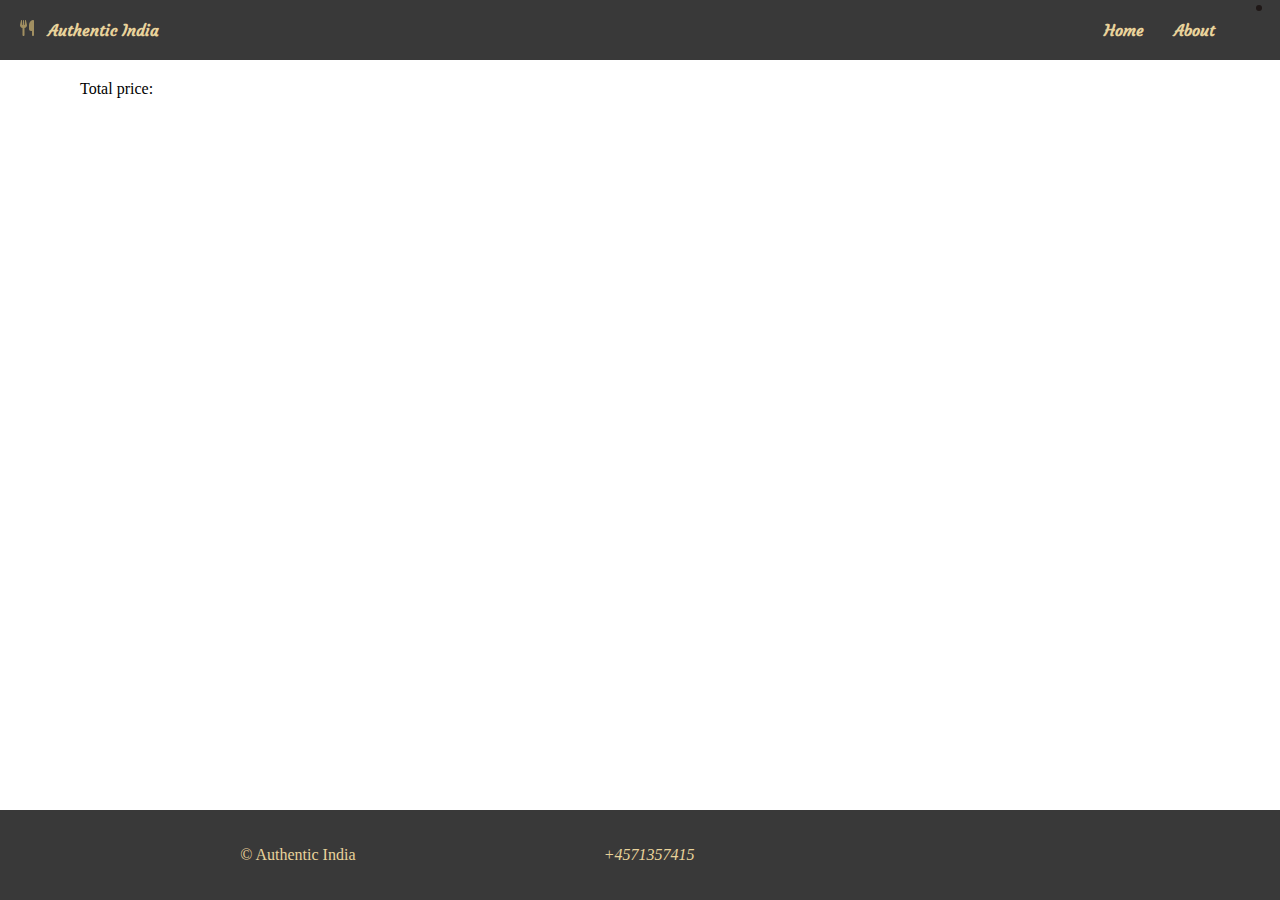
==== cart.html @ cf3b08bb "cart page added" ====
<!DOCTYPE html>
<html lang="en">
<head>
    <meta charset="UTF-8">
    <meta http-equiv="X-UA-Compatible" content="IE=edge">
    <meta name="viewport" content="width=device-width, initial-scale=1.0">
    <link rel="stylesheet" href="cart.css">
    <title>Document</title>
    <link rel="preconnect" href="https://fonts.googleapis.com">
    <link rel="preconnect" href="https://fonts.gstatic.com" crossorigin>
    <link href="https://fonts.googleapis.com/css2?family=Courgette&display=swap" rel="stylesheet">
    <link rel="stylesheet" href="https://cdnjs.cloudflare.com/ajax/libs/font-awesome/6.4.0/css/all.min.css" integrity="sha512-iecdLmaskl7CVkqkXNQ/ZH/XLlvWZOJyj7Yy7tcenmpD1ypASozpmT/E0iPtmFIB46ZmdtAc9eNBvH0H/ZpiBw==" crossorigin="anonymous" referrerpolicy="no-referrer" />
    <link rel="stylesheet" href="cart.css">
</head>
<body>
    
        <my-header></my-header>
        <div class="sub_total">
            <span>Total price: <span id="total_amount"></span></span>
        </div> 
        <template class="cart_template">
            <div class="cart_line">
                <img src="images/veg/veg1.avif" alt="image">
                <span id="item_name">name</span>
                <span id="item_price">price</span>
                <span >Quantity: 
                    <span><button>-</span></button>
                    <span id="item_quantity">0</span>
                    <span><button>+</span></button>
                </span>
                <span>total: <span id="total"></span></span>
                <i class="fa fa-trash" aria-hidden="true" style="margin: 0px 15px;"></i>
            </div>
        </template>
        <div class="cart__container"></div>
        <my-footer></my-footer>
    
    <script type=module src="template.js"></script>
    <script src="cart.js"></script> 
</body>
</html>
---- cart.css ----
* {
    box-sizing: border-box;
    scroll-behavior: smooth;
    list-style-type: none;
    margin: 0;
    text-decoration: none;
    
  }
  
  :root {
    --background-color: #393939;
    --color: #e9d39b;
  }
  
  body {
   /* background-color: #1f1817;*/
    margin: 0;
  }
  
  .body_container {
    display: flex;
    flex-direction: column;
    min-height: 100vh;
  }
  .navbar {
    display: flex;
    justify-content: space-between;
    align-items: center;
    padding: 20px;
    background-color: var(--background-color);
    width: 100%;
    top:0;
    left:0;
    position: fixed;
}

.menu {
    display: flex;
    gap: 20px;
}

.menu li {
    margin-right: 10px;
}

.menu li a {
    font-family: Courgette;
    color: var(--color);
    font-weight: bold;
}

.menu li:last-child {
    margin-right: 5px;
}
#logo_text{
    font-family: Courgette;
    color: var(--color);
    font-weight:bold;
}
.shopping_cart{
  position: relative;
  
  padding: 5px;
  
}
.cart__count{
  font-size: 15px;
  position: absolute;
  top: -15px;
  right: -7px; 
  background-color: #1F1817; 
  border-radius: 50%;
  font-family: 'Times New Roman', Times, serif;
  padding: 3px;
}
.sub_total{
    margin: 5rem;
}

.cart_line{
    display: flex;
    justify-content:space-evenly;
    align-items: center;
    margin: 1rem;
  
}
img{
    width: 100px; /* Adjust the width as needed */
  height: 100px; /* Adjust the height as needed */
  border-radius: 50%;
  object-fit: cover;
  margin-right: 10px;
}
  

  footer{
    display: flex;
    justify-content: space-evenly;
    align-items: center;
    background-color: #393939;
    color: #e9d39b;
    height:10vh;
    margin-top: 2rem;
    margin-bottom: 0;
    position: fixed;
    bottom: 0;
    width: 100%;
    
}
---- cart.css ----
* {
    box-sizing: border-box;
    scroll-behavior: smooth;
    list-style-type: none;
    margin: 0;
    text-decoration: none;
    
  }
  
  :root {
    --background-color: #393939;
    --color: #e9d39b;
  }
  
  body {
   /* background-color: #1f1817;*/
    margin: 0;
  }
  
  .body_container {
    display: flex;
    flex-direction: column;
    min-height: 100vh;
  }
  .navbar {
    display: flex;
    justify-content: space-between;
    align-items: center;
    padding: 20px;
    background-color: var(--background-color);
    width: 100%;
    top:0;
    left:0;
    position: fixed;
}

.menu {
    display: flex;
    gap: 20px;
}

.menu li {
    margin-right: 10px;
}

.menu li a {
    font-family: Courgette;
    color: var(--color);
    font-weight: bold;
}

.menu li:last-child {
    margin-right: 5px;
}
#logo_text{
    font-family: Courgette;
    color: var(--color);
    font-weight:bold;
}
.shopping_cart{
  position: relative;
  
  padding: 5px;
  
}
.cart__count{
  font-size: 15px;
  position: absolute;
  top: -15px;
  right: -7px; 
  background-color: #1F1817; 
  border-radius: 50%;
  font-family: 'Times New Roman', Times, serif;
  padding: 3px;
}
.sub_total{
    margin: 5rem;
}

.cart_line{
    display: flex;
    justify-content:space-evenly;
    align-items: center;
    margin: 1rem;
  
}
img{
    width: 100px; /* Adjust the width as needed */
  height: 100px; /* Adjust the height as needed */
  border-radius: 50%;
  object-fit: cover;
  margin-right: 10px;
}
  

  footer{
    display: flex;
    justify-content: space-evenly;
    align-items: center;
    background-color: #393939;
    color: #e9d39b;
    height:10vh;
    margin-top: 2rem;
    margin-bottom: 0;
    position: fixed;
    bottom: 0;
    width: 100%;
    
}
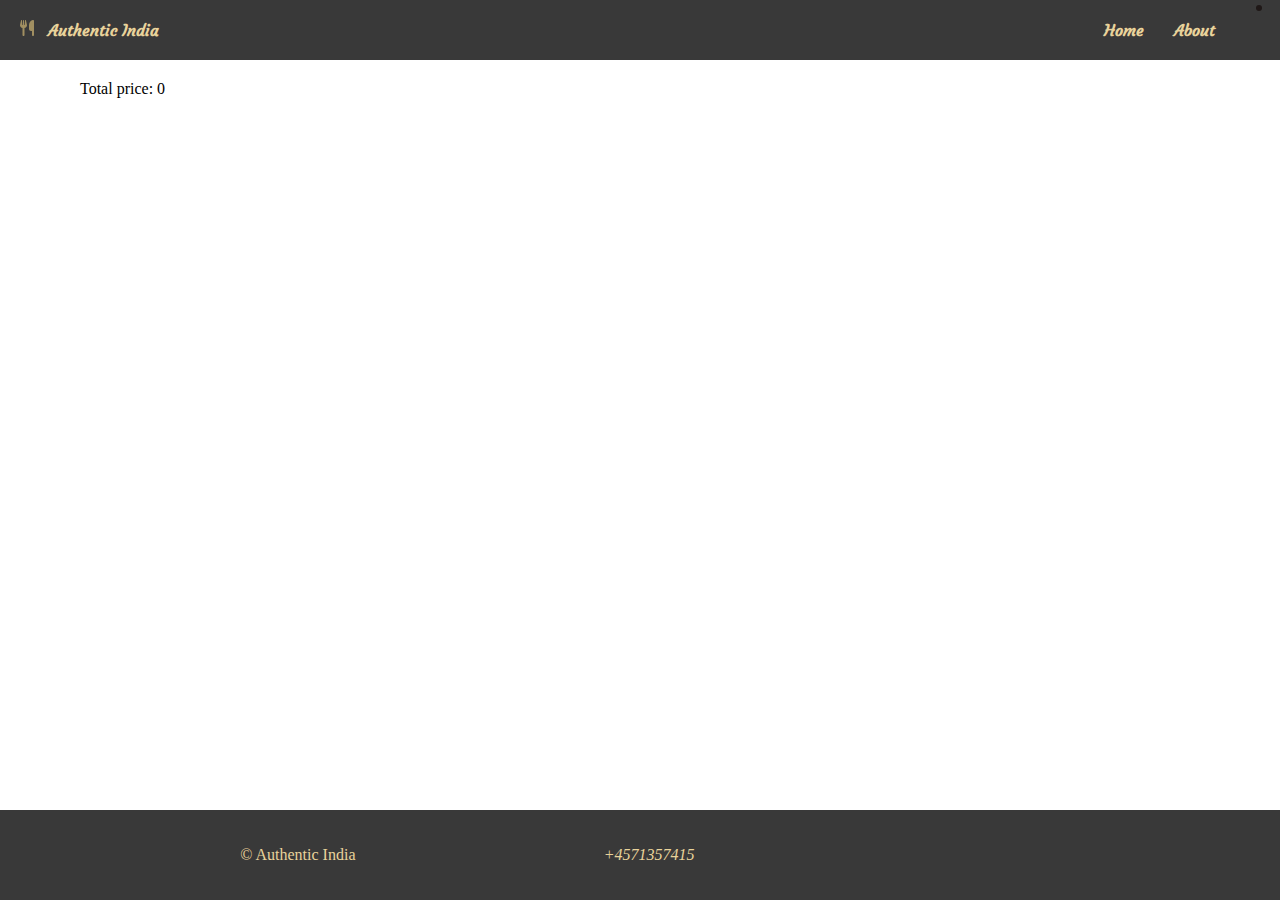
==== commit d3a138f7: "subtotal calculation" ====
--- a/cart.html
+++ b/cart.html
@@ -29,7 +29,9 @@
                     <span><button>+</span></button>
                 </span>
                 <span>total: <span id="total"></span></span>
-                <i class="fa fa-trash" aria-hidden="true" style="margin: 0px 15px;"></i>
+                <button>
+                    <i class="fa fa-trash" aria-hidden="true" style="margin: 0px 15px;"></i>
+                </button>
             </div>
         </template>
         <div class="cart__container"></div>
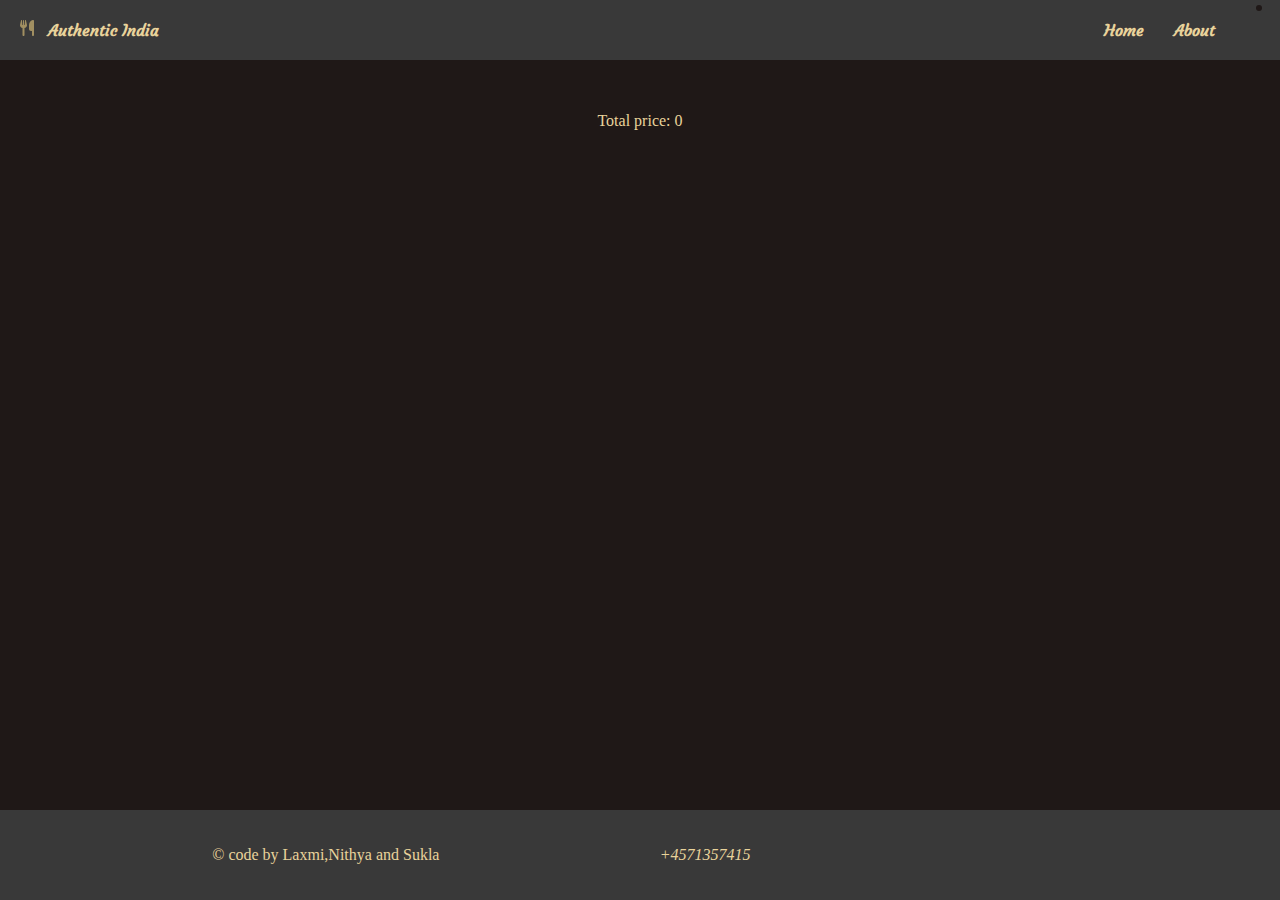
==== commit b34f5232: "fully working food project" ====
--- a/cart.html
+++ b/cart.html
@@ -24,12 +24,12 @@
                 <span id="item_name">name</span>
                 <span id="item_price">price</span>
                 <span >Quantity: 
-                    <span><button>-</span></button>
+                    <span><button class="decrease">-</span></button>
                     <span id="item_quantity">0</span>
-                    <span><button>+</span></button>
+                    <span><button class="increase">+</span></button>
                 </span>
                 <span>total: <span id="total"></span></span>
-                <button>
+                <button id="delete">
                     <i class="fa fa-trash" aria-hidden="true" style="margin: 0px 15px;"></i>
                 </button>
             </div>
--- a/cart.css
+++ b/cart.css
@@ -4,6 +4,7 @@
     list-style-type: none;
     margin: 0;
     text-decoration: none;
+    color: var(--color);
     
   }
   
@@ -13,7 +14,7 @@
   }
   
   body {
-   /* background-color: #1f1817;*/
+    background-color: #1f1817;
     margin: 0;
   }
   
@@ -74,7 +75,8 @@
   padding: 3px;
 }
 .sub_total{
-    margin: 5rem;
+    margin-top: 7rem;
+    text-align: center;
 }
 
 .cart_line{
@@ -90,6 +92,9 @@
   border-radius: 50%;
   object-fit: cover;
   margin-right: 10px;
+}
+button{
+    background-color: #1F1817; 
 }
   
 
--- a/cart.css
+++ b/cart.css
@@ -4,6 +4,7 @@
     list-style-type: none;
     margin: 0;
     text-decoration: none;
+    color: var(--color);
     
   }
   
@@ -13,7 +14,7 @@
   }
   
   body {
-   /* background-color: #1f1817;*/
+    background-color: #1f1817;
     margin: 0;
   }
   
@@ -74,7 +75,8 @@
   padding: 3px;
 }
 .sub_total{
-    margin: 5rem;
+    margin-top: 7rem;
+    text-align: center;
 }
 
 .cart_line{
@@ -90,6 +92,9 @@
   border-radius: 50%;
   object-fit: cover;
   margin-right: 10px;
+}
+button{
+    background-color: #1F1817; 
 }
   
 
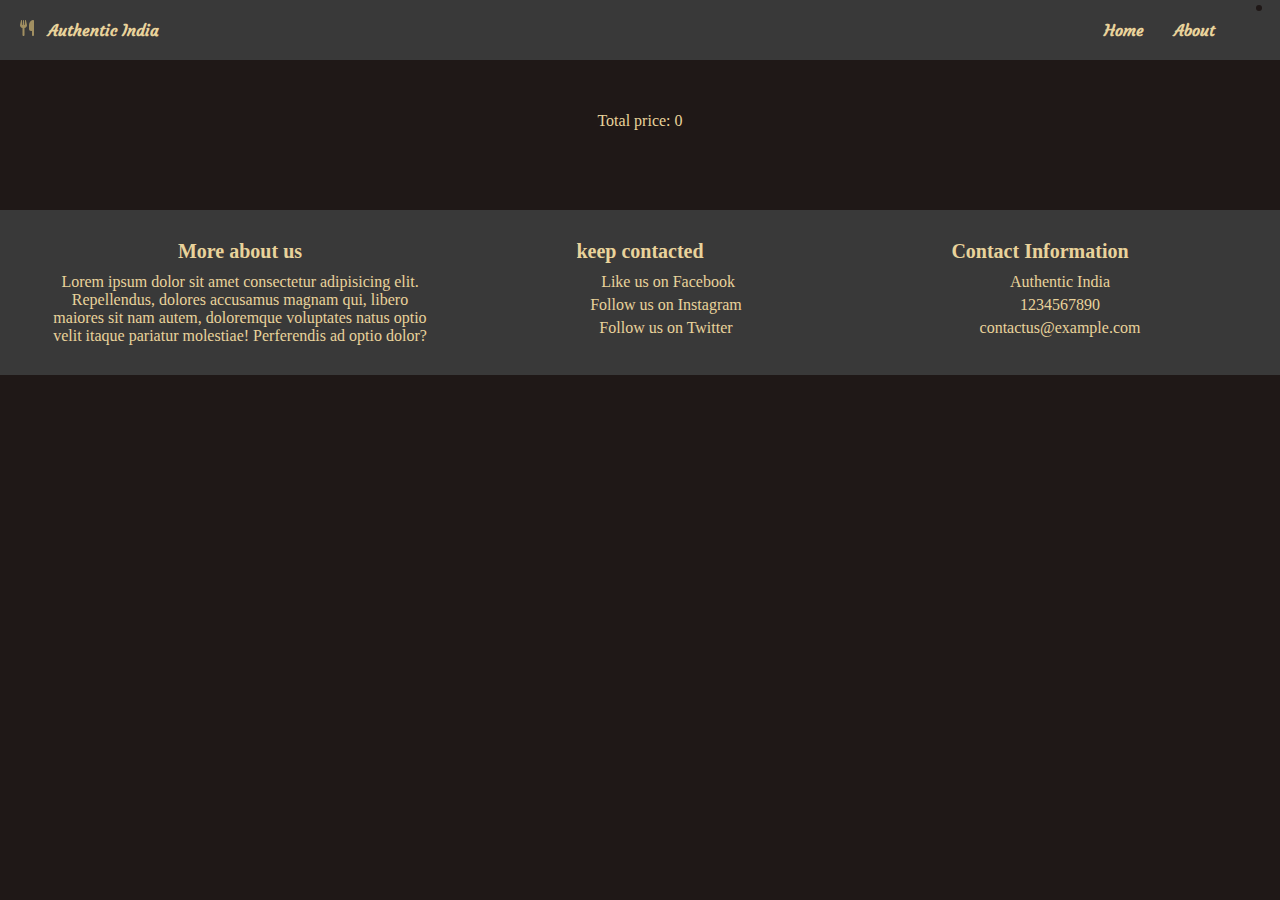
==== commit c0b11318: "designing footer" ====
--- a/cart.html
+++ b/cart.html
@@ -11,13 +11,14 @@
     <link href="https://fonts.googleapis.com/css2?family=Courgette&display=swap" rel="stylesheet">
     <link rel="stylesheet" href="https://cdnjs.cloudflare.com/ajax/libs/font-awesome/6.4.0/css/all.min.css" integrity="sha512-iecdLmaskl7CVkqkXNQ/ZH/XLlvWZOJyj7Yy7tcenmpD1ypASozpmT/E0iPtmFIB46ZmdtAc9eNBvH0H/ZpiBw==" crossorigin="anonymous" referrerpolicy="no-referrer" />
     <link rel="stylesheet" href="cart.css">
+    <link rel="stylesheet" href="header_footer.css">
 </head>
 <body>
     
         <my-header></my-header>
         <div class="sub_total">
             <span>Total price: <span id="total_amount"></span></span>
-        </div> 
+        </div>
         <template class="cart_template">
             <div class="cart_line">
                 <img src="images/veg/veg1.avif" alt="image">
@@ -28,13 +29,14 @@
                     <span id="item_quantity">0</span>
                     <span><button class="increase">+</span></button>
                 </span>
-                <span>total: <span id="total"></span></span>
+                <span>&nbsp &nbsp Total: <span id="total"></span></span>
                 <button id="delete">
-                    <i class="fa fa-trash" aria-hidden="true" style="margin: 0px 15px;"></i>
+                    <i class="fa fa-trash" aria-hidden="true" ></i>
                 </button>
             </div>
         </template>
         <div class="cart__container"></div>
+        
         <my-footer></my-footer>
     
     <script type=module src="template.js"></script>
--- a/cart.css
+++ b/cart.css
@@ -6,74 +6,24 @@
     text-decoration: none;
     color: var(--color);
     
-  }
+}
   
-  :root {
+:root {
     --background-color: #393939;
     --color: #e9d39b;
-  }
+}
   
-  body {
+body {
     background-color: #1f1817;
     margin: 0;
-  }
+}
   
-  .body_container {
+.body_container {
     display: flex;
     flex-direction: column;
     min-height: 100vh;
-  }
-  .navbar {
-    display: flex;
-    justify-content: space-between;
-    align-items: center;
-    padding: 20px;
-    background-color: var(--background-color);
-    width: 100%;
-    top:0;
-    left:0;
-    position: fixed;
 }
 
-.menu {
-    display: flex;
-    gap: 20px;
-}
-
-.menu li {
-    margin-right: 10px;
-}
-
-.menu li a {
-    font-family: Courgette;
-    color: var(--color);
-    font-weight: bold;
-}
-
-.menu li:last-child {
-    margin-right: 5px;
-}
-#logo_text{
-    font-family: Courgette;
-    color: var(--color);
-    font-weight:bold;
-}
-.shopping_cart{
-  position: relative;
-  
-  padding: 5px;
-  
-}
-.cart__count{
-  font-size: 15px;
-  position: absolute;
-  top: -15px;
-  right: -7px; 
-  background-color: #1F1817; 
-  border-radius: 50%;
-  font-family: 'Times New Roman', Times, serif;
-  padding: 3px;
-}
 .sub_total{
     margin-top: 7rem;
     text-align: center;
@@ -81,34 +31,24 @@
 
 .cart_line{
     display: flex;
-    justify-content:space-evenly;
+    justify-content: center;
+    gap: 10px 20px;
     align-items: center;
     margin: 1rem;
+    margin-left: 5px;
   
 }
 img{
-    width: 100px; /* Adjust the width as needed */
-  height: 100px; /* Adjust the height as needed */
-  border-radius: 50%;
-  object-fit: cover;
-  margin-right: 10px;
+    width: 50px; 
+    height: 50px;
+    border-radius: 50%;
+    object-fit: cover;
+    margin-right: 10px;
 }
 button{
-    background-color: #1F1817; 
+    background-color: var(--color); 
+    color: #1F1817;
 }
-  
-
-  footer{
-    display: flex;
-    justify-content: space-evenly;
-    align-items: center;
-    background-color: #393939;
-    color: #e9d39b;
-    height:10vh;
-    margin-top: 2rem;
-    margin-bottom: 0;
-    position: fixed;
-    bottom: 0;
-    width: 100%;
-    
+button i{
+    color: #1F1817; 
 }--- a/cart.css
+++ b/cart.css
@@ -6,74 +6,24 @@
     text-decoration: none;
     color: var(--color);
     
-  }
+}
   
-  :root {
+:root {
     --background-color: #393939;
     --color: #e9d39b;
-  }
+}
   
-  body {
+body {
     background-color: #1f1817;
     margin: 0;
-  }
+}
   
-  .body_container {
+.body_container {
     display: flex;
     flex-direction: column;
     min-height: 100vh;
-  }
-  .navbar {
-    display: flex;
-    justify-content: space-between;
-    align-items: center;
-    padding: 20px;
-    background-color: var(--background-color);
-    width: 100%;
-    top:0;
-    left:0;
-    position: fixed;
 }
 
-.menu {
-    display: flex;
-    gap: 20px;
-}
-
-.menu li {
-    margin-right: 10px;
-}
-
-.menu li a {
-    font-family: Courgette;
-    color: var(--color);
-    font-weight: bold;
-}
-
-.menu li:last-child {
-    margin-right: 5px;
-}
-#logo_text{
-    font-family: Courgette;
-    color: var(--color);
-    font-weight:bold;
-}
-.shopping_cart{
-  position: relative;
-  
-  padding: 5px;
-  
-}
-.cart__count{
-  font-size: 15px;
-  position: absolute;
-  top: -15px;
-  right: -7px; 
-  background-color: #1F1817; 
-  border-radius: 50%;
-  font-family: 'Times New Roman', Times, serif;
-  padding: 3px;
-}
 .sub_total{
     margin-top: 7rem;
     text-align: center;
@@ -81,34 +31,24 @@
 
 .cart_line{
     display: flex;
-    justify-content:space-evenly;
+    justify-content: center;
+    gap: 10px 20px;
     align-items: center;
     margin: 1rem;
+    margin-left: 5px;
   
 }
 img{
-    width: 100px; /* Adjust the width as needed */
-  height: 100px; /* Adjust the height as needed */
-  border-radius: 50%;
-  object-fit: cover;
-  margin-right: 10px;
+    width: 50px; 
+    height: 50px;
+    border-radius: 50%;
+    object-fit: cover;
+    margin-right: 10px;
 }
 button{
-    background-color: #1F1817; 
+    background-color: var(--color); 
+    color: #1F1817;
 }
-  
-
-  footer{
-    display: flex;
-    justify-content: space-evenly;
-    align-items: center;
-    background-color: #393939;
-    color: #e9d39b;
-    height:10vh;
-    margin-top: 2rem;
-    margin-bottom: 0;
-    position: fixed;
-    bottom: 0;
-    width: 100%;
-    
+button i{
+    color: #1F1817; 
 }--- a/header_footer.css
+++ b/header_footer.css
@@ -0,0 +1,112 @@
+.navbar {
+    display: flex;
+    justify-content: space-between;
+    align-items: center;
+    padding: 20px;
+    background-color: var(--background-color);
+    width: 100%;
+    top:0;
+    left:0;
+    position: fixed;
+}
+.shopping_cart{
+    position: relative;
+    
+    padding: 5px;
+    
+}
+.cart__count{
+    font-size: 15px;
+    position: absolute;
+    top: -15px;
+    right: -7px; 
+    background-color: #1F1817; 
+    border-radius: 50%;
+    font-family: 'Times New Roman', Times, serif;
+    padding: 3px;
+}
+
+.menu {
+    display: flex;
+    gap: 20px;
+}
+
+.menu li {
+    margin-right: 10px;
+}
+
+.menu li a {
+    font-family: Courgette;
+    color: var(--color);
+    font-weight: bold;
+}
+
+.menu li:last-child {
+    margin-right: 5px;
+}
+#logo_text{
+    font-family: Courgette;
+    color: var(--color);
+    font-weight:bold;
+}
+
+/*footer*/
+footer {
+    background-color: #393939;
+    padding: 20px 0;
+    text-align: center;
+    margin-top: 5rem;
+  }
+  
+  .footer_container {
+    display: flex;
+    flex-wrap: wrap;
+    justify-content: space-around;
+    max-width: 1200px;
+    margin: 0 auto;
+  }
+  
+  .footer_div {
+    flex: 1;
+    padding: 10px;
+  }
+  
+  .footer_heading {
+    color: var(--color);
+    font-size: 20px;
+    margin-bottom: 10px;
+  }
+  
+  .footer_list li {
+    margin-bottom: 5px;
+  }
+  
+  .footer_list a {
+    color: var(--color);
+    text-decoration: none;
+  }
+  
+  .footer_list a:hover {
+    text-decoration: underline;
+  }
+  
+  .footer_contact {
+    text-align: center;
+    margin-top: 20px;
+  }
+  
+  .fa-phone {
+    font-size: 24px;
+    color: #555;
+  }
+
+  @media screen and (max-width: 768px) {
+    .footer_container {
+      flex-direction: column;
+    }
+  
+    .footer_div {
+      flex-basis: 100%;
+      text-align: center;
+    }
+  }